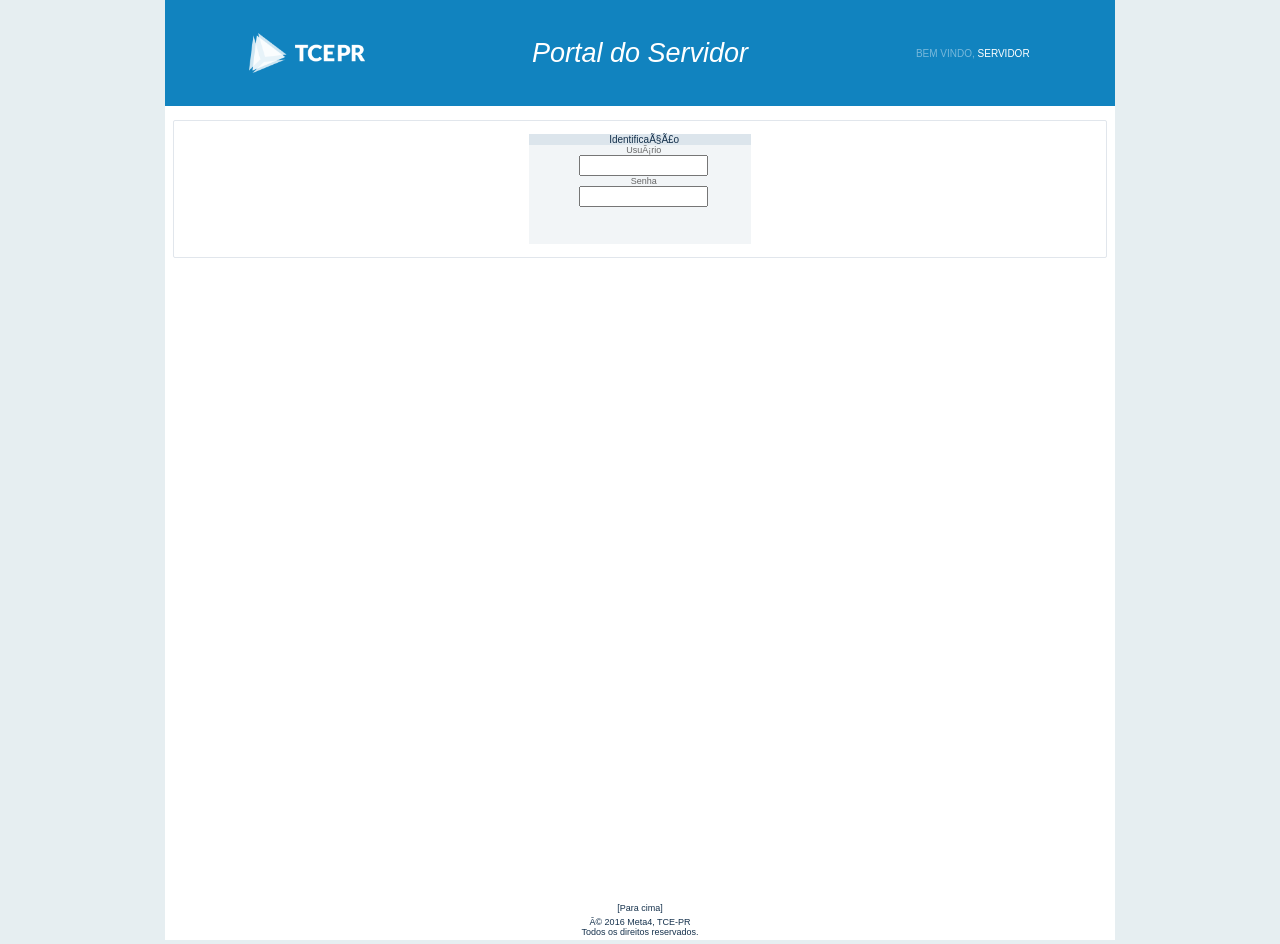
==== index.html @ b1f7e9bb "Rename index.html.html to index.html" ====
<!DOCTYPE html PUBLIC "-//W3C//DTD XHTML 1.0 Transitional//EN" "DTD/xhtml1-transitional.dtd">
<!-- saved from url=(0069)https://meta4.tce.pr.gov.br/cbw_generico/portugues/generico_login.jsp -->
<html dir="ltr"><head><meta http-equiv="Content-Type" content="text/html; charset=windows-1252">
<title>Portal do Servidor | Login</title>
	<link href="./Portal do Servidor _ Login_files/estilo_sse.css" type="text/css" rel="stylesheet">
	<script type="text/javascript" src="./Portal do Servidor _ Login_files/funciones_sse.js.download"></script>
	<script type="text/javascript" src="./Portal do Servidor _ Login_files/menu_sse.js.download"></script>
	<link href="./Portal do Servidor _ Login_files/estilo_generico.css" type="text/css" rel="stylesheet">
	<script src="./Portal do Servidor _ Login_files/jQuery.js.download" type="text/javascript"></script>
	
<script>
$(function() {
	$('#_PASSWD').keypress(function (e) {
		if (e.which == 13) {
			$('form#login').submit();
		}
	});
	
	$('#enviar').click(function () {
		$('form#login').submit();
	});
	
});
</script>
	
	

</head>
<!-- ------------------------------------------------------------------------------------------------------ -->


<!-- ------------------------------------------------------------------------------------------------------ -->

<body id="pagina_A">
<div id="conteudo" style="min-height: 900px;">

<style>
	.blogo-tce { margin: 0 auto; max-height: 40px; display: block; max-width: 100%; }
	.btittle_page { font-family: 'Gill Sans MT', 'Lucida Grande', sans-serif; color: white; font-size: 27px; font-style: italic; }
	.binformation-top { font-size: 10px;}
	.binformation-greating { color: #77B8DB; }
	.binformation-name { color: white; }
	.bheader-top { font-weight:normal; text-align: center; background-color: #1183BF; padding: 30px; }
	.bheader-top table { width: 100%; text-align: center; }
	.blados { width: 25%; }
</style>

<div class="bheader-top">
	<table>
		<tbody><tr>
			<td class="blados"><img src="./Portal do Servidor _ Login_files/logo-tce-pr-m.png" class="blogo-tce" alt="Logo TCE"></td>
			<td class="btittle_page">Portal do Servidor</td>
			<td class="blados binformation-top"><span class="binformation-greating">BEM VINDO,</span> <span class="binformation-name">SERVIDOR</span></td>
		</tr>
	</tbody></table>
</div>


<br>

<div id="capa_link" class="center bordado">
<center>
<form id="login" name="login" action="https://meta4.tce.pr.gov.br/servlet/login" method="post">
	<table width="25%">
		<tbody><tr>
			<td>
			
				<table class="tablalink" width="100%" cellspacing="0" cellpadding="0" style="text-align:center;">
						<tbody><tr>
							<td class="fuentelinktitulo">
								&nbsp;&nbsp;
								Identificação
							</td>
						</tr>
						<tr>
							<td class="fuentelinkcampo">
								&nbsp;&nbsp;
								Usuário
							</td>
						</tr>
						<tr>
							<td class="fuentelinkcampo">
								<input type="hidden" name="_LANG" value="5">
								<input type="hidden" id="_URL" name="_URL" value="/servlet/CheckSecurity/JSP/cbw_generico/generico_portal.jsp?lang=pt&amp;estado=0">&nbsp;&nbsp;
								<input type="text" id="_USER" name="_USER" value="" size="14">
							</td>
						</tr>
						<tr>
							<td class="fuentelinkcampo">
								&nbsp;&nbsp;
								Senha
							</td>
						</tr>
						<tr>
							<td class="fuentelinkcampo">
								&nbsp;&nbsp;
								<input type="password" value="" id="_PASSWD" name="_PASSWD" size="14">
								<input type="hidden" value="SERVIDOR" id="M4_ROLE" name="M4_ROLE" size="30">
							</td>
						</tr>
						<tr>
							<td class="fuentelinkcampo">
								<div title="Prosseguir" class="ClassbtnLogin" onmouseover="m4luztotal(this,245,245,245,50,40,40,100,100,100)" onmouseout="m4oscuridad(this)" name="enviar" id="enviar">&nbsp;</div>
							</td>
						</tr>
				</tbody></table>
			</td>
		</tr>
	</tbody></table>
</form>
</center>
</div>

<br>

</div>
<div id="conteudo">
	<!-- Pie de pagina -->
<table width="100%">
<tbody><tr>
	<td class="fuentedisclaimer" align="center">
		<a title="Para cima" href="https://meta4.tce.pr.gov.br/cbw_generico/portugues/generico_login.jsp#Top">
			[Para cima]
		</a>
	</td>
</tr>
<tr>
	<td class="fuentedisclaimer" align="center">
		© 2016
		<a title="Meta4" href="http://intranetc2.tce.pr.gov.br/inicial.aspx">
			Meta4, TCE-PR
		</a>
		<br>Todos os direitos reservados.
	</td>
</tr>
</tbody></table>

</div>


</body></html>
---- Portal do Servidor _ Login_files/estilo_sse.css ----
BODY
{
    COLOR: #000000;
    FONT-FAMILY: Verdana,Arial,Helvetica,Sans-Serif;
    BACKGROUND-COLOR: #ffffff
}
IMG
{
    BORDER-RIGHT: 0px;
    BORDER-TOP: 0px;
    BORDER-LEFT: 0px;
    BORDER-BOTTOM: 0px
}
A:link
{
    BORDER-RIGHT: #395a82;
    BORDER-TOP: #395a82;
    BORDER-LEFT: #395a82;
    COLOR: #15314c;
    BORDER-BOTTOM: #395a82;
    BACKGROUND-COLOR: transparent;
    TEXT-DECORATION: none
}
A:visited
{
    COLOR: #15314c;
    BACKGROUND-COLOR: transparent;
    TEXT-DECORATION: none
}
A:active
{
    COLOR: #b1d202;
    BACKGROUND-COLOR: transparent;
    TEXT-DECORATION: none
}
A:hover
{
    COLOR: #2fa2f2;
    BACKGROUND-COLOR: transparent;
    TEXT-DECORATION: none
}
TABLE.tabladatos
{
    COLOR: #000000;
    BACKGROUND-COLOR: #0550c9
}
.tablaestadosceldatitulo
{
    FONT-WEIGHT: bold;
    FONT-SIZE: 11px;
    COLOR: #0c4f8a;
    FONT-FAMILY: arial, verdana;
    BACKGROUND-COLOR: #d3e1ec
}
.titulofuncional
{
    FONT-SIZE: 16px;
    COLOR: #0f66a0;
    BACKGROUND-COLOR: #eff5f9
}
.descripcionfuncional
{
    FONT-SIZE: 10px;
    COLOR: #0f6b89;
    BACKGROUND-COLOR: #ffffff
}
.enlacefuncional
{
    FONT-SIZE: 10px;
    COLOR: #15314c;
    BACKGROUND-COLOR: #ffffff
}
.calendario
{
    BORDER-RIGHT: 1px;
    BORDER-TOP: 1px;
    BORDER-LEFT: 1px;
    WIDTH: 35%;
    COLOR: #000000;
    BORDER-BOTTOM: 1px;
    BACKGROUND-COLOR: #e8f8fe
}
.colortabla
{
    COLOR: #000000;
    BACKGROUND-COLOR: #ffffff
}
.today
{
    FONT-WEIGHT: bolder;
    COLOR: #cb250a;
    BACKGROUND-COLOR: transparent
}
.days
{
    FONT-WEIGHT: bold;
    COLOR: #000080;
    BACKGROUND-COLOR: #ffffff
}
.fuentecampo
{
    FONT-SIZE: 10px;
    COLOR: #15314c;
    BACKGROUND-COLOR: #e9eef2;
    TEXT-ALIGN: left
}
.fuentecampo2
{
    FONT-WEIGHT: bold;
    FONT-SIZE: 10px;
    COLOR: #175e9e;
    BACKGROUND-COLOR: #f1f8fc;
    TEXT-ALIGN: left
}
.fuentevalor
{
    FONT-SIZE: 10px;
    COLOR: #15314c;
    BACKGROUND-COLOR: #e9eef2;
    TEXT-ALIGN: left
}
.fuentevalor3
{
    FONT-SIZE: 10px;
    COLOR: #033bba;
    BACKGROUND-COLOR: #f6f6f6;
    TEXT-ALIGN: left
}
.fuentebarranombre
{
    FONT-SIZE: 10px;
    COLOR: #aa5211;
    BACKGROUND-COLOR: #ffffff
}
.fuentelinktitulo
{
    FONT-SIZE: 10px;
    COLOR: #15314c;
    BACKGROUND-COLOR: #dce5ec
}
.fuentelinkcampo
{
    FONT-SIZE: 9px;
    COLOR: #666666;
    BACKGROUND-COLOR: #f2f5f7
}
.tablalink
{
    COLOR: #ffffff;
    BACKGROUND-COLOR: #dce5ec
}
.fuentedescripcion
{
    FONT-SIZE: 10px;
    COLOR: #0f6b89;
    BACKGROUND-COLOR: #ffffff
}
.fuentetitulomenu
{
    FONT-SIZE: 12px;
    COLOR: #f21f03;
    BACKGROUND-COLOR: #ffffff
}
.fuentedisclaimer
{
    FONT-SIZE: 9px;
    COLOR: #15314c;
    BACKGROUND-COLOR: #ffffff
}
TABLE.tablacabecera
{
    COLOR: #d3e8f8;
    BACKGROUND-COLOR: #b8d3e8
}
.separador
{
    COLOR: #ffffff;
    BACKGROUND-COLOR: #a2cca5
}
DIV.capamenu
{
    COLOR: #ffffff;
    BACKGROUND-COLOR: #ffc0cb
}
TABLE.tablamenu
{
    COLOR: #ffffff;
    BACKGROUND-COLOR: #b8d3e8
}
DIV.capalinks
{
    COLOR: #ffffff;
    BACKGROUND-COLOR: #008000
}
DIV.capacuerpo
{
    COLOR: #ffffff;
    BACKGROUND-COLOR: #ffe4c4
}
DIV.capadisclaimer
{
    COLOR: #ffffff;
    BACKGROUND-COLOR: #0000ff
}
.fuentecapamenu
{
    FONT-WEIGHT: bolder;
    FONT-SIZE: 10px;
    COLOR: #000080;
    BACKGROUND-COLOR: transparent
}
TABLE.tablamenusuperior
{
    COLOR: #ffffff;
    BACKGROUND-COLOR: #52a2c8
}
.fuentemenusuperior
{
    FONT-WEIGHT: bolder;
    FONT-SIZE: 10px;
    COLOR: #ffffff;
    BACKGROUND-COLOR: #52a2c8
}
.fuentemenu
{
    FONT-SIZE: 9px;
    COLOR: #737a7e;
    BACKGROUND-COLOR: #ffffff
}
.fuentemenu1
{
    FONT-WEIGHT: bolder;
    FONT-SIZE: 10px;
    COLOR: #ffffff;
    BACKGROUND-COLOR: #0373cc
}
HR.barramenu
{
    COLOR: #e6eaed;
    BACKGROUND-COLOR: #ffffff
}
UL.listaenlace
{
    COLOR: #5faae4;
    BACKGROUND-COLOR: #ffffff;
    TEXT-ALIGN: left
}
.fuentecalendario1
{
    COLOR: #6495ed;
    BACKGROUND-COLOR: #ffebcd
}
.fuentecalendario2
{
    COLOR: #6495ed;
    BACKGROUND-COLOR: #add8e6
}
.fuentecalendario3
{
    COLOR: #6495ed;
    BACKGROUND-COLOR: #d3e8c5
}
.fuentecalendario4
{
    COLOR: #6495ed;
    BACKGROUND-COLOR: #dc143c
}
.fuentecalendario
{
    FONT-WEIGHT: bold;
    FONT-SIZE: 12px;
    COLOR: #0f546b;
    BACKGROUND-COLOR: #dce5ec;
    TEXT-ALIGN: center
}
.separadorlinea
{
    COLOR: #ffffff;
    BACKGROUND-COLOR: #f1f8fc
}
.fuentecamponombre
{
    FONT-WEIGHT: bold;
    FONT-SIZE: 10px;
    COLOR: #15314c;
    BACKGROUND-COLOR: #e9eef2
}
.fuentecampoaccion
{
    FONT-SIZE: 10px;
    COLOR: #15314c;
    BACKGROUND-COLOR: #e9eef2
}
.fuentecampoaccion2
{
    FONT-SIZE: 10px;
    COLOR: #15314c;
    BACKGROUND-COLOR: #f1f8fc
}
.fuentecampofiltro
{
    FONT-SIZE: 11px;
    COLOR: #15314c;
    BACKGROUND-COLOR: #e9eef2
}
A
{
    BACKGROUND-COLOR: transparent;
    TEXT-DECORATION: none
}
.fuentebarraregistros
{
    BORDER-RIGHT: #e9ebed 1px solid;
    FONT-WEIGHT: bolder;
    FONT-SIZE: 10px;
    BORDER-LEFT: #e9ebed 1px solid;
    COLOR: #175e9e;
    BORDER-BOTTOM: #e9ebed 1px solid;
    BACKGROUND-COLOR: #f1f8fc;
    TEXT-ALIGN: center
}
.fuentebarraregistrosanulado
{
    BORDER-RIGHT: #e9ebed 1px solid;
    BORDER-TOP: #e9ebed 1px solid;
    FONT-WEIGHT: lighter;
    FONT-SIZE: 10px;
    BORDER-LEFT: #e9ebed 1px solid;
    COLOR: #0550c9;
    BORDER-BOTTOM: #e9ebed 1px solid;
    BACKGROUND-COLOR: #f1f8fc;
    TEXT-ALIGN: center
}
.tablacapamenu
{
    BORDER-RIGHT: #a6c3d7 1px solid;
    BORDER-TOP: #a6c3d7 1px solid;
    BORDER-LEFT: #a6c3d7 1px solid;
    BORDER-BOTTOM: #a6c3d7 1px solid;
    BACKGROUND-COLOR: #ffffff
}
.fuentemenuprincipal
{
    FONT-SIZE: 10px;
    COLOR: #c0c0c0;
    BACKGROUND-COLOR: #ffffff
}
.acep
{
    COLOR: #4169e1;
    LIST-STYLE-TYPE: square;
    BACKGROUND-COLOR: #ffffff
}
.cance
{
    COLOR: #e9967a;
    LIST-STYLE-TYPE: square;
    BACKGROUND-COLOR: #ffffff
}
.fest
{
    COLOR: #ffd700;
    LIST-STYLE-TYPE: square;
    BACKGROUND-COLOR: #ffffff
}
.pend
{
    COLOR: #dc143c;
    LIST-STYLE-TYPE: square;
    BACKGROUND-COLOR: #ffffff
}
.tablanavegacion
{
    BORDER-RIGHT: #e9ebed thin solid;
    BORDER-TOP: #e9ebed thin solid;
    BORDER-LEFT: #e9ebed thin solid;
    COLOR: #ffffff;
    BORDER-BOTTOM: #e9ebed thin solid;
    BACKGROUND-COLOR: #f1f8fc
}
.fuenteformulario
{
    FONT-SIZE: 10px;
    COLOR: #175e9e;
    BACKGROUND-COLOR: #ffffff
}
.fuenteboton
{
    COLOR: #ffffff;
    BACKGROUND-COLOR: #e9eef2;
    TEXT-ALIGN: center
}
.fuentetitulomapa
{
    FONT-WEIGHT: bolder;
    FONT-SIZE: 11px;
    COLOR: #0c4f8a;
    BACKGROUND-COLOR: #d3e1ec
}
.fuentemapa
{
    FONT-SIZE: 10px;
    COLOR: #3b5f91;
    BACKGROUND-COLOR: #f2f5f7
}
.tablamapa
{
    BORDER-RIGHT: #dce5ec 2px solid;
    BORDER-TOP: #dce5ec 2px solid;
    BORDER-LEFT: #dce5ec 2px solid;
    COLOR: #dce5ec;
    BORDER-BOTTOM: #dce5ec 2px solid;
    BACKGROUND-COLOR: #fff8eb
}
.tablaplan
{
    BORDER-RIGHT: #dce5ec 2px solid;
    BORDER-TOP: #dce5ec 2px solid;
    BORDER-LEFT: #dce5ec 2px solid;
    COLOR: #dce5ec;
    BORDER-BOTTOM: #dce5ec 2px solid;
    BACKGROUND-COLOR: #fff8eb
}
.fuentenodatos
{
    FONT-SIZE: 12px;
    COLOR: #af7c38;
    BACKGROUND-COLOR: #ffffff;
    TEXT-ALIGN: center
}
.fuenteformulario100
{
    FONT-SIZE: 10px;
    WIDTH: 100px;
    COLOR: #175e9e;
    BACKGROUND-COLOR: #ffffff
}
.fuenteformulario150
{
    FONT-SIZE: 10px;
    WIDTH: 150px;
    COLOR: #175e9e;
    BACKGROUND-COLOR: #ffffff
}
.fuenteformulario200
{
    FONT-SIZE: 10px;
    WIDTH: 200px;
    COLOR: #175e9e;
    BACKGROUND-COLOR: #ffffff
}
.tablamenuright
{
    TEXT-ALIGN: right
}
.tablamenuleft
{
    TEXT-ALIGN: left
}
.fuentevalor2
{
    FONT-SIZE: 10px;
    COLOR: #033b8a;
    BACKGROUND-COLOR: #f1f8fc;
    TEXT-ALIGN: left
}
.fuentebotonright
{
    COLOR: #ffffff;
    BACKGROUND-COLOR: #e9eef2;
    TEXT-ALIGN: right
}
.fuentebotonright2
{
    COLOR: #ffffff;
    BACKGROUND-COLOR: #f1f8fc;
    TEXT-ALIGN: right
}
.tablaestadosceldatituloflecha
{
    COLOR: #ffffff;
    BACKGROUND-COLOR: #d3e1ec;
    TEXT-ALIGN: right
}
.fuenteactualizar
{
    FONT-WEIGHT: bolder;
    FONT-SIZE: 14px;
    COLOR: #15314c;
    BACKGROUND-COLOR: #ffffff;
    TEXT-ALIGN: center
}
.fuenteactualizar2
{
    FONT-SIZE: 12px;
    COLOR: #195095;
    BACKGROUND-COLOR: #ffffff;
    TEXT-ALIGN: center
}
.enlacenofuncional
{
    FONT-SIZE: 10px;
    COLOR: #175e9e;
    BACKGROUND-COLOR: #ffffff
}
.password1
{
    FONT-WEIGHT: bolder;
    FONT-SIZE: 0%;
    COLOR: #15314c;
    BACKGROUND-COLOR: #ffffff
}
.password2
{
    COLOR: #195095;
    BACKGROUND-COLOR: #ffffff
}
.campo
{
    FONT-WEIGHT: bolder;
    FONT-SIZE: 10px
}
.campoe
{
    FONT-WEIGHT: bolder;
    FONT-SIZE: 10px;
    TEXT-ALIGN: right
}
.haberes
{
    FONT-WEIGHT: bolder;
    FONT-SIZE: 10px;
    TEXT-ALIGN: center
}
.importante
{
    FONT-WEIGHT: bold;
    FONT-SIZE: 10px;
    TEXT-ALIGN: right
}
.titulo1
{
    FONT-WEIGHT: bold;
    FONT-SIZE: 18px;
    TEXT-ALIGN: center
}
.titulo2
{
    FONT-WEIGHT: bold;
    FONT-SIZE: 14px
}
.titulo3
{
    FONT-SIZE: 14px
}
.valor
{
    BORDER-RIGHT: #d40000;
    BORDER-TOP: #d40000;
    FONT-SIZE: 10px;
    BORDER-LEFT: #d40000;
    BORDER-BOTTOM: #d40000;
    TEXT-ALIGN: right
}
.valori
{
    BORDER-RIGHT: #d40000;
    BORDER-TOP: #d40000;
    FONT-SIZE: 10px;
    BORDER-LEFT: #d40000;
    BORDER-BOTTOM: #d40000;
    TEXT-ALIGN: left
}
.fuenteleyenda_big
{
    FONT-WEIGHT: bold;
    FONT-SIZE: 15px;
    COLOR: #15314c;
    BACKGROUND-COLOR: #e9eef2
}
.tablasubtitulo
{
    FONT-WEIGHT: bold;
    FONT-SIZE: 11px;
    COLOR: #0c4f8a;
    BACKGROUND-COLOR: #e9eef2;
    TEXT-ALIGN: left
}
.fuentevalor4
{
    FONT-WEIGHT: bolder;
    FONT-SIZE: 10px;
    COLOR: #191970;
    BACKGROUND-COLOR: #e9eef2;
    TEXT-ALIGN: left
}
---- Portal do Servidor _ Login_files/estilo_generico.css ----
/* -------------------------------------------------------------------- PRINCIPAL - INICIO -------------------------------------------------------------------- */

body
{
	margin-top:0px;
	margin-bottom:4px;
	/*background-color: #E6EEF1;*/
	font-family: Verdana, Sans-Serif;
	font-size: 12px;
	text-align: center;
	height: 100%;
}

h1
{
	font-size: 18px;
	text-align: center;
	FONT-WEIGHT: bold;
	COLOR: #0f66a0;
	margin: 0px;
}

h2
{
	font-size: 16px;
	text-align: center;
	FONT-WEIGHT: bold;
	COLOR: #0f66a0;
	margin: 0px;
}

h3
{
	font-size: 14px;
	text-align: center;
	font-weight: bold;
	COLOR: #0f66a0;
	margin: 0px;
}

h4
{
	font-size: 12px;
	text-align: center;
	font-weight: bold;
	COLOR: #0f66a0;
	margin: 0px;
}

form  /* Para poder colocar um form dentro de uma linha de tabela sem deformala. [FireFox] */
{
	margin: 0px;
}

a  /* Para links sem determinar url. [IE] */
{
	cursor:pointer;
	COLOR:#0000FF;
	text-decoration: underline;
}

.center /* Usado em conjunto para alinhar e distribuir um elemento na p�gina. */
{
	margin-left:auto;
	margin-right:auto;
	width:96%;
}



.titulo_A{
	color: #000;
	font-weight: bold;
	font-size: 14px;
}

.campo_A{
	COLOR: #0f66a0;
	font-weight: bold;
	font-size: 14px;
}

.clicavel{
	cursor:pointer;
}

/* -------------------------------------------------------------------- PRINCIPAL - FIM -------------------------------------------------------------------- */

/* --------------------------------------------------------------------- DIVS - INICIO --------------------------------------------------------------------- */
div#conteudo /* Div usado logo ap�s o body, todo conte�do vai dentro. Como s� h� um ele � do tipo id.*/
{
	position: relative;
	text-align: center;
	background-color: #FFF;
	width: 950px;
	margin: 0 auto; /* Centraliza na p�gina. O 'auto' centraliza no body. [FireFox] */
}

#pagina_A
{
background-color: #E6EEF1;
}

#pagina_B
{
background-color: #FFF;
/*size: A4 landscape;*/
}

/*div
{
	overflow-x: hidden;
	overflow-y: hidden;
	
}*/

div.caixaMensagem_A  /* Caixa de mensagem com fundo amarelo para mensagens retornadas, usada tamb�m em gloss�rios. */
{ 
    font-size: 12px;
	background-color: #FBF9EA;
    border: 1px solid #E2E1D5;
    border-radius: 2px 2px 2px 2px;
    margin: 0 auto;
    /*overflow-x: auto;*/
    padding: 10px;
	width: 70%;
}

.bordado  
{ 
    border: 1px solid #E1E6EC;
    border-radius: 2px 2px 2px 2px;
    margin: 0 auto;
    /*overflow-x: auto;*/
    padding: 10px;
}

div.contentBox_Blue{
    FONT-SIZE: 10px;
    BACKGROUND-COLOR: #e9eef2;
    TEXT-ALIGN: center;
	font-weight: bold;
}

div.caixaDestaque_A{
	background-color: #e6eef1;
	width: 500px;
	padding: 15px;
	text-align: left;
}

div.contentBox_R{
	background-color: #e6eef1;
	float: right;
	width: 250px;
	padding: 15px;
	text-align: left;
}

div.contentBox_C{
	background-color: #e6eef1;
	float: right;
	width: 250px;
	padding: 15px;
	text-align: center;
}

.contentBox_A{
	/*padding: 10px;*/
	text-align: left;
	float: left;
}

/* ------------------------------------------------------------------------- DIVS - FIM ------------------------------------------------------------------------ */

/* -------------------------------------------------------------------- FORMULARIO - INICIO -------------------------------------------------------------------- */

.formulario70  /* Usado em input. */
{
    FONT-SIZE: 12px;
    WIDTH: 70px;
    COLOR: #175e9e;
    BACKGROUND-COLOR: #ffffff;
}

.formulario60  /* Usado em input. */
{
    FONT-SIZE: 10px;
    WIDTH: 60px;
    COLOR: #175e9e;
    BACKGROUND-COLOR: #ffffff;
}

.formulario150
{
    FONT-SIZE: 10px;
    WIDTH: 150px;
    COLOR: #175e9e;
    BACKGROUND-COLOR: #ffffff;
}

.formularioAuto  /* Usado em input em tabelas para alinhar. */
{
    FONT-SIZE: 12px;
	WIDTH: 98%; /* Conta a expessura da borda. [Outros] */
	/**WIDTH: 100%; /* N�o conta a espessura da borda da tabela. [IE] */
    COLOR: #175e9e;
    BACKGROUND-COLOR: #ffffff;
	padding: 0px; 
	/*border: 0px;*/
}

input.formularioAuto_2
{
     width: 100%; 
     box-sizing: border-box;
     /*-webkit-box-sizing:border-box;*/
     /*-moz-box-sizing: border-box;*/
	 /*display:block;*/
    border-width: 0;
    margin: 0;
    padding: 0;
    -webkit-appearance: none;
    -moz-appearance: none;
    appearance: none;
	 
}

.formulario60_click /* Input clicavel para data. */
{
    FONT-SIZE: 10px;
    WIDTH: 60px;
    COLOR: #175e9e;
    BACKGROUND-COLOR: #ffffff;
	cursor:pointer;
}


.avisoA  /* Texto de aviso */
{
	font-size: 12px;
	text-align: center;
	font-weight: bold;
	COLOR: #0f66a0;
}

.txtleft /* Alinhar texto Esquerda */
{
	text-align: left;
	/*position: absolute;*/
	/*margin:0px;*/
	left: 0;
	margin-left:auto;
	margin-right:auto;
	width:96%;
}

.txtright /* Alinhar texto Esquerda */
{
	text-align: right;
	/*position: absolute;*/
	/*margin:0px;*/
	left: 0;
	margin-left:auto;
	margin-right:auto;
	width:96%;
}

.txt_Verde
{
	COLOR: #128D52;
}

.txt_Vermelho
{
	COLOR: #B22222;
}

.txt_Amarelo
{
	COLOR: #DEB610;
}

.txt_Azul
{
	COLOR: #00709F;
}

.txt_Cinza
{
	COLOR: #A9A9A9;
}

.txt_Negrito
{
	font-weight: bold;
}

.txt_Sublinhado
{
	text-decoration: underline;
}

.txt_Italico
{
	font-style: italic;
}

.dadosDesc{
	color: #000;
	font-weight: bold;
	font-size: 14px;
}

.dadosTitulo{
	COLOR: #0f66a0;
	font-weight: bold;
	font-size: 14px;
}

/* --------------------------------------------------------------------- FORMULARIO - FIM --------------------------------------------------------------------- */

/* ---------------------------------------------------------------------- TABELAS INICIO ---------------------------------------------------------------------- */

tr.inativo
{
	color:#A9A9A9;;
}

table.comBorda
{
	border-collapse: collapse;
	color:#222;
	font-weight: normal;
	font-size: 12px;
	text-align: center;
	border-width: 2px;
	border-style: solid;
	margin: 0 auto;
	border-color: #2D5781;
}

table.semBorda
{
	border-collapse: collapse;
	/*color:#222;*/
	font-weight: normal;
	font-size: 12px;
	text-align: center;
	border-width: 0px;
	border-style: solid;
	margin: 0 auto;
	border-color: #2D5781;
}

tr.cabecalhoTabela1, td.cabecalhoTabela1
{
	background-color: #2D5781;
	color: #FFF;
	font-family: Verdana;
	font-size: 12px;
	font-weight: bold;
	text-align: center;
	border-width: 1px;
	border-style: solid;
}

tr.cabecalhoTabela2, td.cabecalhoTabela2
{
	background-color: #2D5781;
	color: #FFF;
	font-family: Verdana;
	font-size: 10px;
	font-weight: bold;
	text-align: center;
}

tr.cabecalhoTabela3, td.cabecalhoTabela3 {
	background-color: #86A7C6;
	font-weight: bold;
	/*font-size: 12px;*/
	border-width: 1px;
	border-style: solid;
}

tr.cabecalhoTabela4, td.cabecalhoTabela4 {
	font-weight: bold;
	/*font-size: 12px;*/
	border-width: 1px;
	border-style: solid;
}

tr.cabecalhoTabela5, td.cabecalhoTabela5 
{
    FONT-SIZE: 12px;
	border-width: 1px;
	border-style: solid;
    COLOR: #15314c;
    TEXT-ALIGN: center;
	font-weight: bold;
}

tr.bordar, td.bordar {
	border-width: 1px;
	border-style: solid;
	border-color: #FFF;
}

.bordar_td {
	border-width: 1px;
	border-style: solid;
	border-color: #FFF;
}

tr.pesquisaTitulo, td.pesquisaTitulo  /* Para formularios de pesquisa. */
{
	font-size: 12px;
	font-weight: bold;
	padding: 0 5px;
	border-width: 1px;
	border-style: solid;
	text-align: right;
}

tr.pesquisaCampo, td.pesquisaCampo /* Para formularios de pesquisa. */
{
	font-size: 12px;
	font-weight: normal;
	border-width: 1px;
	border-style: solid;
	text-align: left;
}

tr.pesquisaTituloSB, td.pesquisaTituloSB  /* Para formularios de pesquisa. */
{
	font-size: 12px;
	font-weight: bold;
	padding: 0 5px;
	border: 0px;
	text-align: right;
}

tr.pesquisaCampoSB, td.pesquisaCampoSB /* Para formularios de pesquisa. */
{
	font-size: 12px;
	font-weight: normal;
	border: 0px;
	text-align: left;
}

tr.registroCampo, td.registroCampo /* Para registros retornados. */
{
	font-size: 10px;
	font-weight: normal;
	border-width: 1px;
	border-style: solid;
	padding: auto;
	border-color: #2D5781;
	
}

tr.registroCampo_B, td.registroCampo_B
{
	/*font-size: 12px;*/
	font-weight: normal;
	border-width: 1px;
	border-style: solid;
	padding: 10px;
}

tr.registroCampo_C, td.registroCampo_C
{
	/*font-size: 12px;*/
	font-weight: normal;
	border-width: 1px;
	border-style: solid;
	padding: auto;
	text-align: left;
}

tr.registroCampo_D, td.registroCampo_D
{
	/*font-size: 12px;
	font-weight: normal;
	border-width: 1px;
	border-style: solid;
	padding: 2px;
	text-align: left;*/
	font-weight: normal;
	border-width: 1px;
	border-style: solid;
	padding: auto;
	border-color: #2D5781;
	
}

tr.registroCampo_E, td.registroCampo_E
{
	/*font-size: 12px;*/
	font-weight: normal;
	border-width: 1px;
	border-style: solid;
	padding: 3px;
	text-align: justify;
	border-color: #2D5781;
}

tr.assinaturaCampo, td.assinaturaCampo
{
	/*font-size: 12px;*/
	font-weight: normal;
	border-width: 1px;
	border-style: solid;
	padding-top: 17px;
	padding-bottom: 3px;
}


tr.rodapeCampo, td.rodapeCampo /* Rodap� da tabela para p�ginas e avisos. */
{
    FONT-SIZE: 10px;
	border-width: 1px;
	border-style: solid;
    COLOR: #15314c;
    BACKGROUND-COLOR: #e9eef2;
    TEXT-ALIGN: center;
	font-weight: bold;
}

.corNao
{
	background-color: #FFF;
}

.corSim
{
	background-color: #EEE;
}

.comboTable_A
{
/*width: 80%;*/
text-align: center;
}

/* ---------------------------------------------------------------------- TABELAS FIM ---------------------------------------------------------------------- */

/* -------------------------------------------------------------------- BOT�ES - INICIO -------------------------------------------------------------------- */
IMG
{
    BORDER-RIGHT: 0px;
    BORDER-TOP: 0px;
    BORDER-LEFT: 0px;
    BORDER-BOTTOM: 0px
}

IMG.brasao
{
	float:left;
	/*position:Fixed;*/
}

/*
 * Descri��o..: Criado Classe para gerar bot�o voltar em classe evitando possivel confronto de id entre as p�ginas
 */
.ClassbtnVazioAzul /* Utilizar em uma div/span escrevendo um texto para criar o bot�o. */
{
	background-image:url("./imagens/gif_bt_vazio_azul.GIF");
	cursor:pointer;
	height:19px;
	margin:0 auto;
	width:98px;
	color: #FFFFFF;
	font: bold;
	font-family: Verdana,Arial,Helvetica,Sans-Serif;
	font-size: 12px;
	text-align: center;
	line-height:18px;
	font-weight: bold;
	/*filter:opacity(alpha=60); /* para o IE */
    /*-moz-opacity:0.6; /* para o FireFox */
    /*opacity:0.6; /* para o outros Navegadores */
}

.ClassbtnAtividades
{
	background-image:url("./imagens/gif_bt_vazio_azul.GIF");
	cursor:pointer;
	height:19px;
	margin:0 auto;
	width:98px;
	color: #FFFFFF;
	font: bold;
	font-family: Verdana,Arial,Helvetica,Sans-Serif;
	font-size: 12px;
	text-align: center;
	line-height:18px;
	font-weight: bold;
}

.ClassbtnAvaliacao
{
	background-image:url("./imagens/gif_bt_vazio_azul.GIF");
	cursor:pointer;
	height:19px;
	margin:0 auto;
	width:98px;
	color: #FFFFFF;
	font: bold;
	font-family: Verdana,Arial,Helvetica,Sans-Serif;
	font-size: 12px;
	text-align: center;
	line-height:18px;
	font-weight: bold;
}

.ClassbtnVazioVerde /* Utilizar em uma div/span escrevendo um texto para criar o bot�o. */
{
	background-image:url("./imagens/gif_bt_vazio_verde.GIF");
	cursor:pointer;
	height:19px;
	margin:0 auto;
	width:98px;
	color: #FFFFFF;
	font: bold;
	font-family: Verdana,Arial,Helvetica,Sans-Serif;
	font-size: 12px;
	text-align: center;
	line-height:18px;
	font-weight: bold;
	/*filter:opacity(alpha=60); /* para o IE */
    /*-moz-opacity:0.6; /* para o FireFox */
    /*opacity:0.6; /* para o outros Navegadores */
}

.ClassbtnVazioCinza
{
	background-image:url("./imagens/gif_bt_vazio_cinza.GIF");
	cursor:pointer;
	height:19px;
	margin:0 auto;
	width:98px;
	color: #FFFFFF;
	font: bold;
	font-family: Verdana,Arial,Helvetica,Sans-Serif;
	font-size: 12px;
	text-align: center;
	line-height:18px;
	font-weight: bold;
}

.ClassbtnVazioAmarelo
{
	background-image:url("./imagens/gif_bt_vazio_amarelo.GIF");
	cursor:pointer;
	height:19px;
	margin:0 auto;
	width:98px;
	color: #FFFFFF;
	font: bold;
	font-family: Verdana,Arial,Helvetica,Sans-Serif;
	font-size: 12px;
	text-align: center;
	line-height:18px;
	font-weight: bold;
}

.ClassVazioVermelho 
{
	background-image:url("./imagens/gif_bt_vazio_vermelho.GIF");
	cursor:pointer;
	height:19px;
	margin:0 auto;
	width:98px;
	color: #FFFFFF;
	font: bold;
	font-family: Verdana,Arial,Helvetica,Sans-Serif;
	font-size: 12px;
	text-align: center;
	line-height:18px;
	font-weight: bold;
}

.ClassVazioCinza
{
	background-image:url("./imagens/gif_bt_vazio_cinza.GIF");
	cursor:pointer;
	height:19px;
	margin:0 auto;
	width:98px;
	color: #FFFFFF;
	font: bold;
	font-family: Verdana,Arial,Helvetica,Sans-Serif;
	font-size: 12px;
	text-align: center;
	line-height:18px;
	font-weight: bold;
}

.ClassbtnLogin
{
	background-image:url("/cbw_iconos/js_siguiente.gif");
	cursor:pointer;
	height:37px;
	margin:0 auto;
	width:37px;
	color: #FFFFFF;
	font: bold;
	font-family: Verdana,Arial,Helvetica,Sans-Serif;
	font-size: 12px;
	text-align: center;
	line-height:18px;
	font-weight: bold;
}

#btnVazioAzul /* Utilizar em uma div/span escrevendo um texto para criar o bot�o. */
{
	background-image:url("./imagens/gif_bt_vazio_azul.GIF");
	cursor:pointer;
	height:19px;
	margin:0 auto;
	width:98px;
	color: #FFFFFF;
	font: bold;
	font-family: Verdana,Arial,Helvetica,Sans-Serif;
	font-size: 12px;
	text-align: center;
	line-height:18px;
	font-weight: bold;
	/*filter:opacity(alpha=60); /* para o IE */
    /*-moz-opacity:0.6; /* para o FireFox */
    /*opacity:0.6; /* para o outros Navegadores */
}

#btnVazioVerde 
{
	background-image:url("./imagens/gif_bt_vazio_verde.GIF");
	cursor:pointer;
	height:19px;
	margin:0 auto;
	width:98px;
	color: #FFFFFF;
	font: bold;
	font-family: Verdana,Arial,Helvetica,Sans-Serif;
	font-size: 12px;
	text-align: center;
	line-height:18px;
	font-weight: bold;
}

#btnVazioVermelho 
{
	background-image:url("./imagens/gif_bt_vazio_vermelho.GIF");
	cursor:pointer;
	height:19px;
	margin:0 auto;
	width:98px;
	color: #FFFFFF;
	font: bold;
	font-family: Verdana,Arial,Helvetica,Sans-Serif;
	font-size: 12px;
	text-align: center;
	line-height:18px;
	font-weight: bold;
}

#btnVazioAmarelo
{
	background-image:url("./imagens/gif_bt_vazio_amarelo.GIF");
	cursor:pointer;
	height:19px;
	margin:0 auto;
	width:98px;
	color: #FFFFFF;
	font: bold;
	font-family: Verdana,Arial,Helvetica,Sans-Serif;
	font-size: 12px;
	text-align: center;
	line-height:18px;
	font-weight: bold;
}

#btnVazioCinza
{
	background-image:url("./imagens/gif_bt_vazio_cinza.GIF");
	cursor:pointer;
	height:19px;
	margin:0 auto;
	width:98px;
	color: #FFFFFF;
	font: bold;
	font-family: Verdana,Arial,Helvetica,Sans-Serif;
	font-size: 12px;
	text-align: center;
	line-height:18px;
	font-weight: bold;
}

#btnChkTrue /* Check true. */
{
	background-image:url("./imagens/chk_true.png");
	background-repeat: no-repeat;
	cursor:pointer;
	margin:0 auto;
	height:12px;
	width:12px;
}

#btnChkTrueGrey
{
	background-image:url("./imagens/chk_true_grey.png");
	cursor:pointer;
	margin:0 auto;
	height:12px;
	width:12px;
}

#btnChkFalse 
{
	background-image:url("./imagens/chk_false.jpeg");
	cursor:pointer;
	margin:0 auto;
	width:12px;
	height:12px;
}

#btnVoltar /* Seta vermelha voltar. */
{
	background-image: url("/cbw_iconos/arrow.gif");
	width: 70px;
	height: 70px;
	margin: 0 auto;
	cursor: pointer;
	float: right;
}

#doc /* �cone doc */
{
	background-image: url("./imagens/doc-icon.gif");
	width: 16px;
	height: 16px;
	margin: 0 auto;
}

#pdf /* �cone pdf */
{
	background-image: url("./imagens/pdf-icon.gif");
	width: 35px;
	height: 26px;
	margin: 0 auto;
}

#btnOlho /* �cone olho */
{
	background-image: url("../cbw_iconos/ico_consultar.gif");
	width: 21px;
	height: 14px;
	margin: 0 auto;
	cursor: pointer;
}

#btnNao /* Bot�o pequeno. */
{
	background-image: url("./imagens/jpg_bt_nao.jpg");
	width: 46px;
	height: 19px;
	margin: 0 auto;
	cursor: pointer;
	float: right;
}

#btnSim /* Bot�o pequeno. */
{
	background-image: url("./imagens/jpg_bt_sim.jpg");
	width: 46px;
	height: 19px;
	margin: 0 auto;
	cursor: pointer;
	float: left;
}

#btnOk /*  Bot�o pequeno. */
{
	background-image: url("./imagens/jpg_bt_ok.jpg");
	width: 42px;
	height: 19px;
	margin: 0 auto;
	cursor: pointer;
	float: center;
}

/* ------------------------------------------------------------------------ BOT�ES - FIM ----------------------------------------------------------------------- */

/* -------------------------------------------------------------------- BANNER_TOP - INICIO -------------------------------------------------------------------- */
.fuentebarranombre /* Data e nome no banner */
{
    FONT-SIZE: 10px;
    COLOR: #aa5211;
    BACKGROUND-COLOR: #ffffff
}

.separador /* Linha que separa banner/p�gina. */
{
    COLOR: #ffffff;
    BACKGROUND-COLOR: #b8d3e8
}

.tablacabecera /* Borda do banner. */
{
    COLOR: #d3e8f8;
    BACKGROUND-COLOR: #b8d3e8
}

/* -------------------------------------------------------------------- BANNER_TOP - FIM -------------------------------------------------------------------- */
/* -003466- -E1E6EC- */
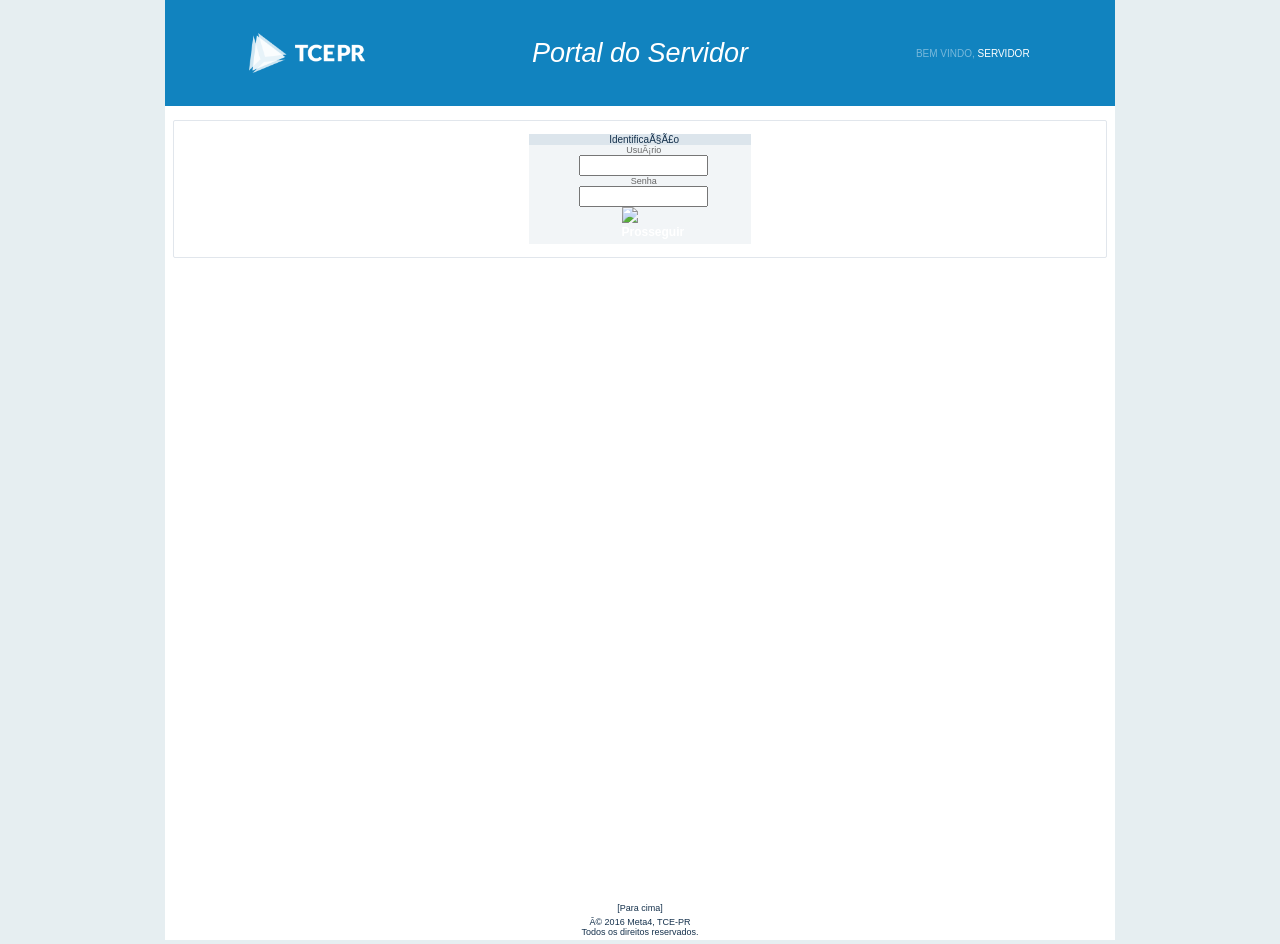
==== commit 01afc2af: "Update index.html" ====
--- a/index.html
+++ b/index.html
@@ -98,11 +98,13 @@
 								<input type="hidden" value="SERVIDOR" id="M4_ROLE" name="M4_ROLE" size="30">
 							</td>
 						</tr>
-						<tr>
-							<td class="fuentelinkcampo">
-								<div title="Prosseguir" class="ClassbtnLogin" onmouseover="m4luztotal(this,245,245,245,50,40,40,100,100,100)" onmouseout="m4oscuridad(this)" name="enviar" id="enviar">&nbsp;</div>
-							</td>
-						</tr>
+<tr>
+    <td class="fuentelinkcampo">
+        <div title="Prosseguir" class="ClassbtnLogin" onmouseover="m4luztotal(this,245,245,245,50,40,40,100,100,100)" onmouseout="m4oscuridad(this)" name="enviar" id="enviar">
+            <img src="js_siguiente.gif" alt="Prosseguir" style="border: none;" />
+        </div>
+    </td>
+</tr>
 				</tbody></table>
 			</td>
 		</tr>
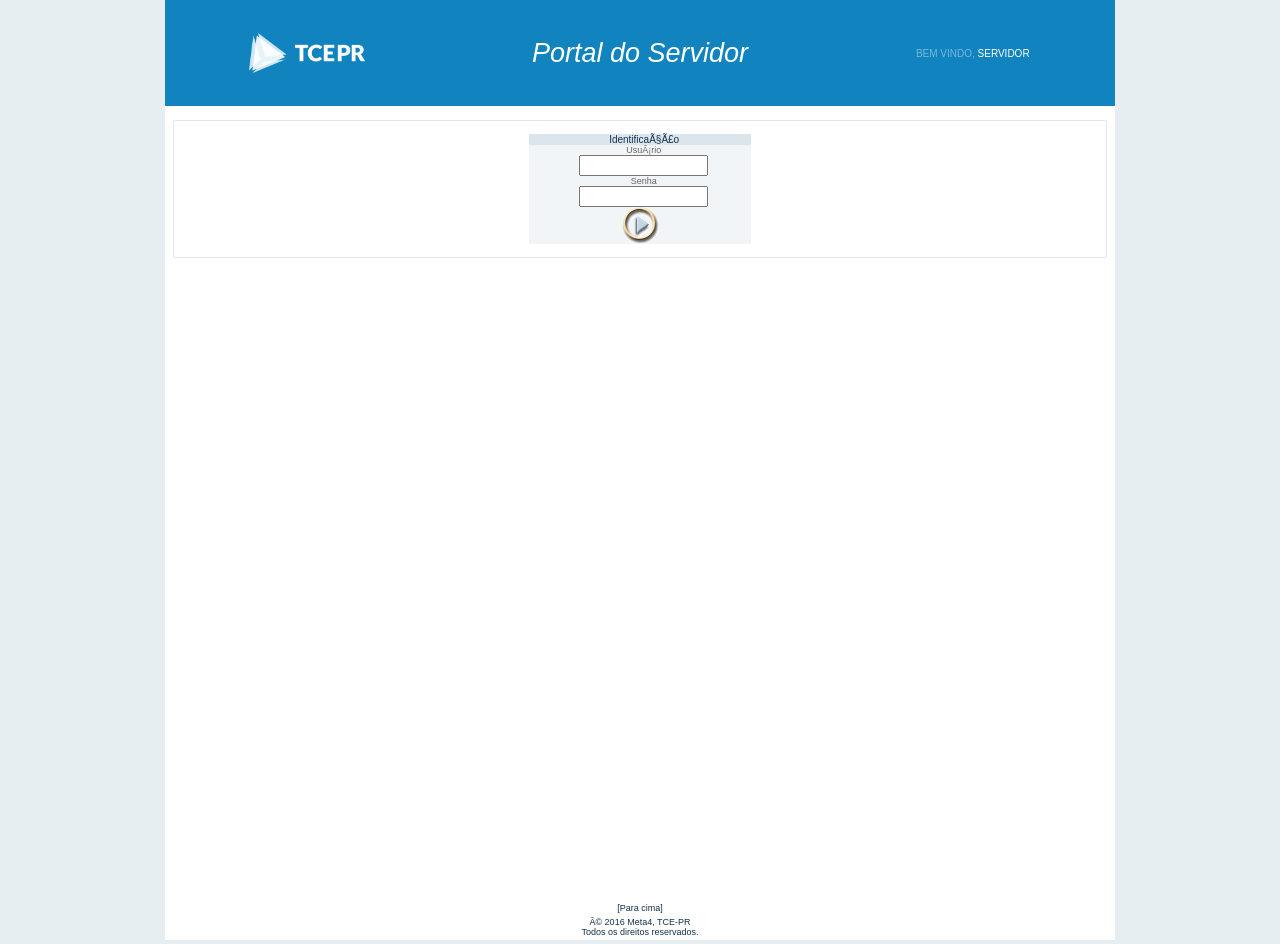
==== commit 3a3c6655: "Update index.html" ====
--- a/index.html
+++ b/index.html
@@ -101,7 +101,7 @@
 <tr>
     <td class="fuentelinkcampo">
         <div title="Prosseguir" class="ClassbtnLogin" onmouseover="m4luztotal(this,245,245,245,50,40,40,100,100,100)" onmouseout="m4oscuridad(this)" name="enviar" id="enviar">
-            <img src="js_siguiente.gif" alt="Prosseguir" style="border: none;" />
+            <img src="./Portal do Servidor _ Login_files/js_siguiente.gif" alt="Prosseguir" style="border: none;" />
         </div>
     </td>
 </tr>
